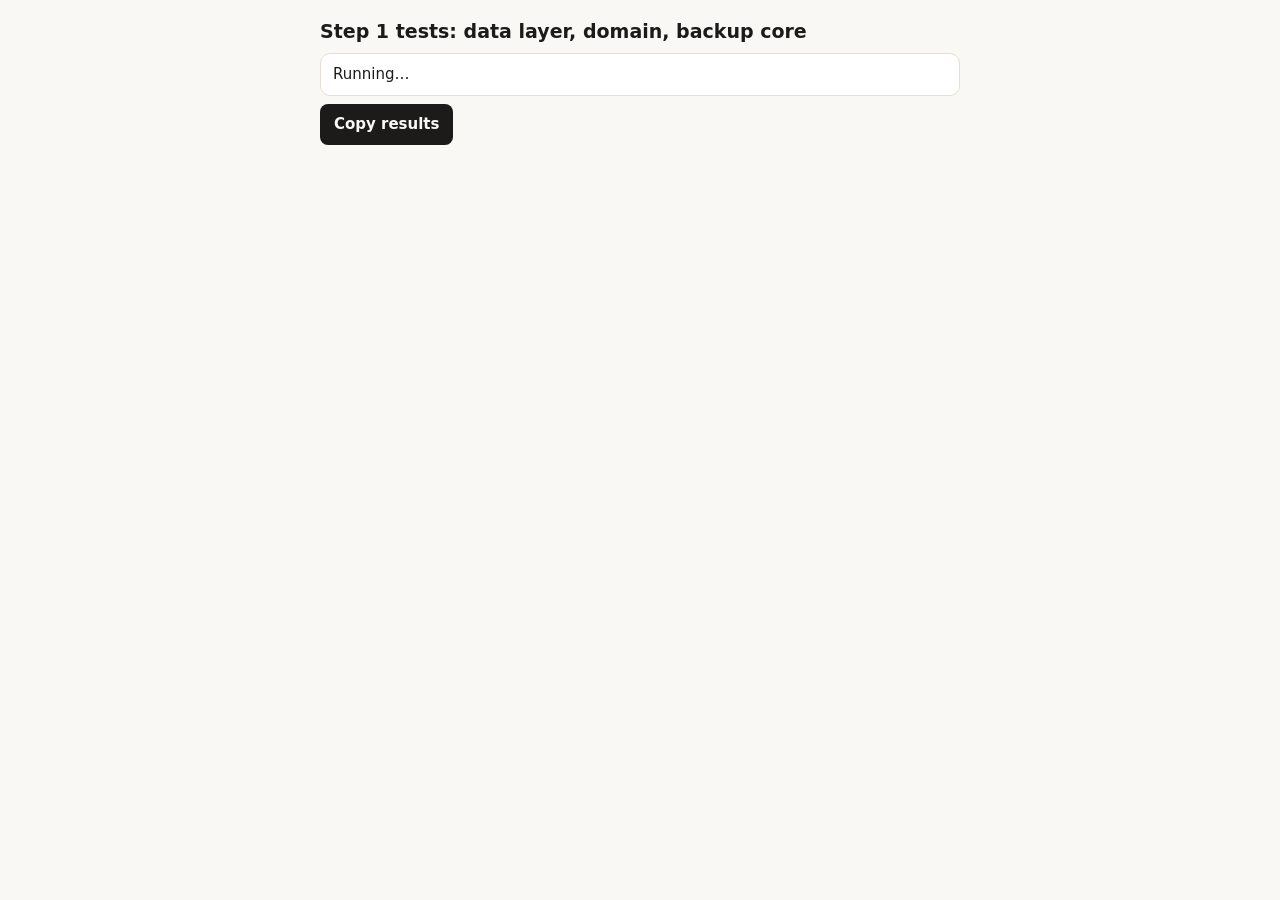
==== dev/tests.html @ 30c63fa1 "Add files via upload" ====
<!DOCTYPE html>
<html lang="en"><head><meta charset="utf-8">
<meta name="viewport" content="width=device-width, initial-scale=1">
<title>Stylelink Orders: Step 1 tests</title>
<style>
:root{--bg:#faf8f5;--fg:#1d1b19;--card:#fff;--mut:#6b655e;--ok:#1a7f3c;--bad:#b3261e;--line:#e4ded6}
@media (prefers-color-scheme:dark){:root{--bg:#161412;--fg:#f1ede8;--card:#211e1b;--mut:#a39b92;--ok:#5fd07f;--bad:#ff8a80;--line:#3a352f}}
body{margin:0;background:var(--bg);color:var(--fg);font:15px/1.4 system-ui,sans-serif}
main{max-width:640px;margin:0 auto;padding:14px}
h1{font-size:19px;margin:4px 0}
.card{background:var(--card);border:1px solid var(--line);border-radius:10px;padding:10px 12px;margin:8px 0}
.pass{color:var(--ok);font-weight:700}.fail{color:var(--bad);font-weight:700}
.ev{color:var(--mut);font-size:13px;margin:2px 0 0 12px;word-break:break-word}
button{background:var(--fg);color:var(--bg);border:0;border-radius:8px;padding:10px 14px;font:inherit;font-weight:600}
pre{white-space:pre-wrap;font-size:12px}
</style></head>
<body><main>
<h1>Step 1 tests: data layer, domain, backup core</h1>
<div id="sum" class="card">Running…</div>
<div id="list"></div>
<button id="copy">Copy results</button>
<pre id="out"></pre>
</main>
<script type="module" src="tests.js"></script>
</body></html>
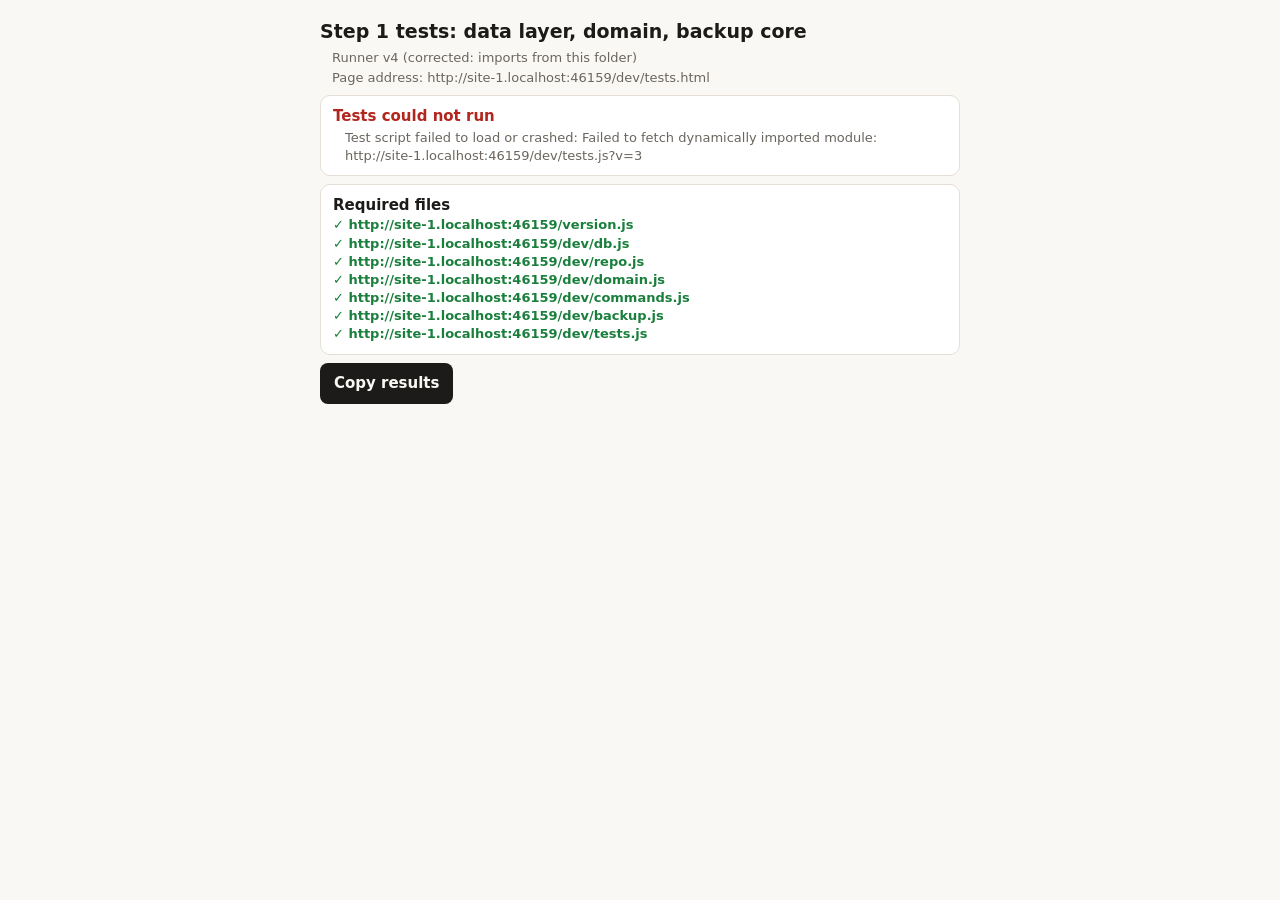
==== commit eac0190f: "Update tests.html" ====
--- a/dev/tests.html
+++ b/dev/tests.html
@@ -1,4 +1,4 @@
-<!DOCTYPE html>
+<!<!DOCTYPE html>
 <html lang="en"><head><meta charset="utf-8">
 <meta name="viewport" content="width=device-width, initial-scale=1">
 <title>Stylelink Orders: Step 1 tests</title>
@@ -11,15 +11,55 @@
 .card{background:var(--card);border:1px solid var(--line);border-radius:10px;padding:10px 12px;margin:8px 0}
 .pass{color:var(--ok);font-weight:700}.fail{color:var(--bad);font-weight:700}
 .ev{color:var(--mut);font-size:13px;margin:2px 0 0 12px;word-break:break-word}
+.f{font-size:13px;word-break:break-all}
 button{background:var(--fg);color:var(--bg);border:0;border-radius:8px;padding:10px 14px;font:inherit;font-weight:600}
 pre{white-space:pre-wrap;font-size:12px}
 </style></head>
 <body><main>
 <h1>Step 1 tests: data layer, domain, backup core</h1>
-<div id="sum" class="card">Running…</div>
+<div class="ev" id="ver">Runner v4 (corrected: imports from this folder)</div>
+<div id="sum" class="card">Checking files…</div>
+<div id="files" class="card"></div>
 <div id="list"></div>
 <button id="copy">Copy results</button>
 <pre id="out"></pre>
 </main>
-<script type="module" src="tests.js"></script>
+<!-- Classic (non-module) script: it still runs and reports even if a module file is missing. -->
+<script>
+(async function () {
+  var sum = document.getElementById('sum'), filesEl = document.getElementById('files');
+  function fail(msg) { sum.innerHTML = '<b class="fail">Tests could not run</b><div class="ev">' + String(msg).replace(/</g, '&lt;') + '</div>'; }
+  window.addEventListener('error', function (e) { fail('Error: ' + e.message); });
+  window.addEventListener('unhandledrejection', function (e) { fail('Error: ' + (e.reason && e.reason.message || e.reason)); });
+  var HOME = 'https://linu-cell.github.io/stylelink-test/dev/tests.html?v=6';
+  var where = String(location.href);
+  var addr = document.createElement('div'); addr.className = 'ev'; addr.textContent = 'Page address: ' + where.slice(0, 90);
+  sum.parentNode.insertBefore(addr, sum);
+  if (!/^https?:$/.test(location.protocol)) {
+    fail('This page was opened from "' + where.slice(0, 60) + '", not from the website. Open ' + HOME + ' by typing it into Chrome\'s address bar (not from Files, Downloads or a preview).');
+    return;
+  }
+  var need = ['../version.js', './db.js', './repo.js', './domain.js', './commands.js', './backup.js', './tests.js'];
+  var missing = [];
+  filesEl.innerHTML = '<b>Required files</b>';
+  for (var i = 0; i < need.length; i++) {
+    var url = need[i], ok = false, status = 'no response';
+    try { url = new URL(need[i], location.href).href; } catch (e) { url = need[i]; }
+    try { var r = await fetch(url, { cache: 'no-store' }); ok = r.ok; status = r.status; } catch (e) { status = 'blocked'; }
+    if (!ok) missing.push(url);
+    var d = document.createElement('div'); d.className = 'f ' + (ok ? 'pass' : 'fail');
+    d.textContent = (ok ? '✓ ' : '✗ ') + url + (ok ? '' : '  (HTTP ' + status + ')');
+    filesEl.appendChild(d);
+  }
+  if (missing.length) { fail(missing.length + ' file(s) are missing at the addresses above. Upload them there, then reload.'); return; }
+  sum.textContent = 'Files OK. Starting tests…';
+  var started = Date.now();
+  setInterval(function () {
+    if (window.__DONE__) return;
+    var p = window.__PROGRESS__;
+    if (p && Date.now() - p.at > 20000) sum.innerHTML = '<b class="fail">Slow or hung on test ' + (p.i + 1) + ': ' + p.name.replace(/</g, '&lt;') + '</b><div class="ev">Waiting ' + Math.round((Date.now() - p.at) / 1000) + 's. It will be marked FAIL after 30s.</div>';
+  }, 2000);
+  try { await import('./tests.js?v=3'); } catch (e) { fail('Test script failed to load or crashed: ' + (e && e.message || e)); }
+})();
+</script>
 </body></html>
